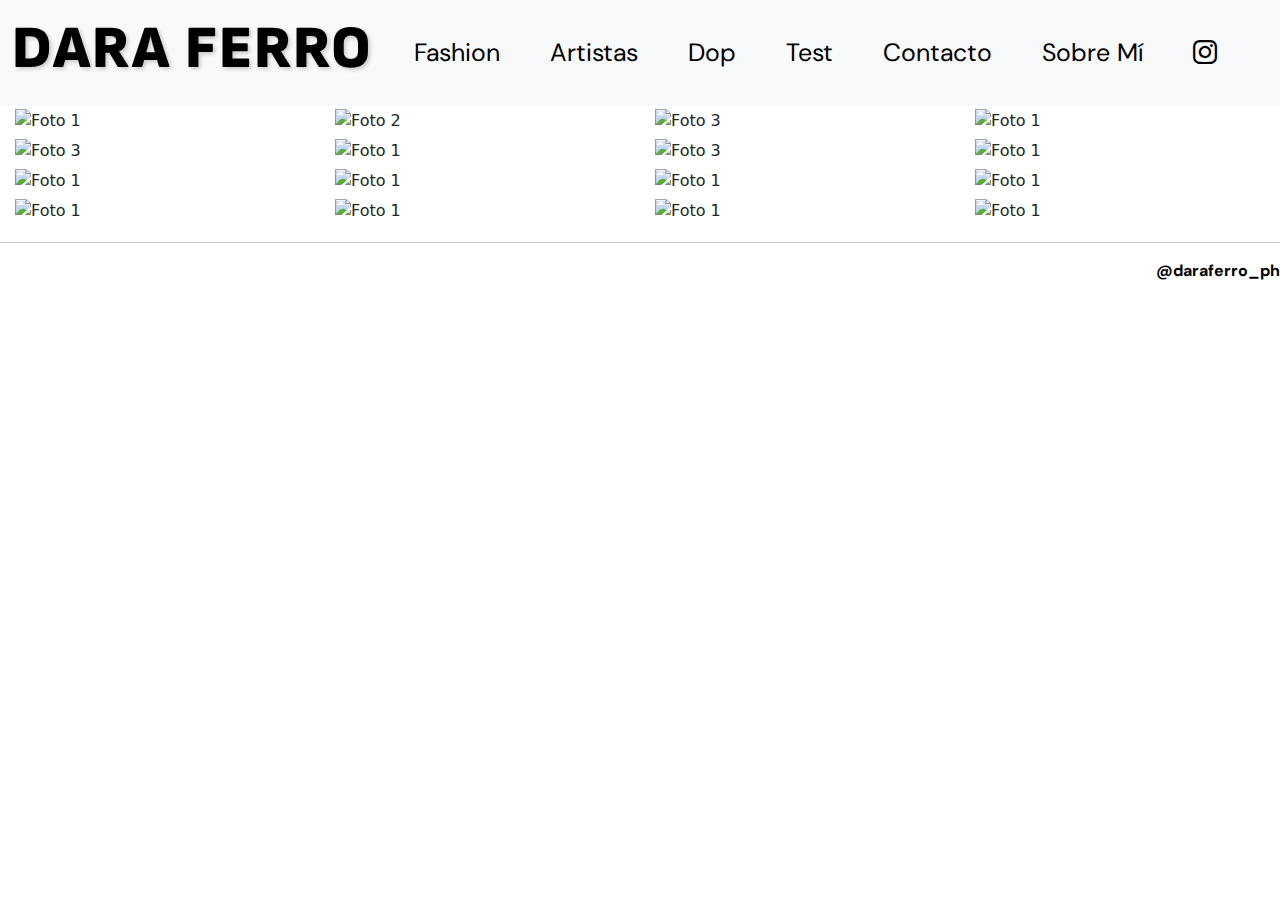
==== index.html @ 9dd911c0 "inicie el repositorio" ====
<!DOCTYPE html>
<html lang="en">
  <head>
    <meta charset="UTF-8" />
    <meta name="viewport" content="width=device-width, initial-scale=1.0" />
    <link rel="stylesheet" href="./estilos.css" />
    <!-- fuente titulo -->
    <link rel="preconnect" href="https://fonts.googleapis.com" />
    <link rel="preconnect" href="https://fonts.gstatic.com" crossorigin />
    <link href="https://fonts.googleapis.com/css2?family=DM+Sans:ital,opsz,wght@0,9..40,100..1000;1,9..40,100..1000&display=swap" rel="stylesheet"/>
    <!-- fuente 2 -->
    <link rel="preconnect" href="https://fonts.googleapis.com" />
    <link rel="preconnect" href="https://fonts.gstatic.com" crossorigin />
    <link href="https://fonts.googleapis.com/css2?family=Anton&family=DM+Sans:ital,opsz,wght@0,9..40,100..1000;1,9..40,100..1000&family=Urbanist:ital,wght@0,100..900;1,100..900&display=swap" rel="stylesheet" />
    <!-- fuente 3 sofia sans-->
    <link rel="preconnect" href="https://fonts.googleapis.com">
    <link rel="preconnect" href="https://fonts.gstatic.com" crossorigin>
    <link href="https://fonts.googleapis.com/css2?family=Anton&family=DM+Sans:ital,opsz,wght@0,9..40,100..1000;1,9..40,100..1000&family=Sofia+Sans:ital,wght@0,1..1000;1,1..1000&family=Urbanist:ital,wght@0,100..900;1,100..900&display=swap" rel="stylesheet">
    <!-- boot -->
    <link href="https://cdn.jsdelivr.net/npm/bootstrap@5.3.3/dist/css/bootstrap.min.css" rel="stylesheet" integrity="sha384-QWTKZyjpPEjISv5WaRU9OFeRpok6YctnYmDr5pNlyT2bRjXh0JMhjY6hW+ALEwIH" crossorigin="anonymous" />
    <link href="https://cdn.jsdelivr.net/npm/bootstrap-icons/font/bootstrap-icons.css" rel="stylesheet" />
    <title>Dara Ferro PH</title>
    <style>
        .foto {
          width: auto;
          height: auto;
          object-fit: cover;
          border: none; 
          box-shadow: none; 
          margin: 3px;
        }
        .foto:hover{
            box-shadow: 1px 1px 30px rgba(0, 0, 0, 0.4);
        }
      </style>
  </head>
  <body>
    <header>
      <nav class="navbar navbar-expand-lg bg-body-tertiary">
        <div class="container-fluid">
          <a class="navbar-brand" href="./index.html"><h1 class="titulo">DARA FERRO</h1></a>
          <button class="navbar-toggler" type="button" data-bs-toggle="collapse" data-bs-target="#navbarNav" aria-controls="navbarNav" aria-expanded="false" aria-label="Toggle navigation">
            <span class="navbar-toggler-icon"></span>
          </button>
          <div class="collapse navbar-collapse" id="navbarNav">
            <ul class="navbar-nav">
              <li class="nav-item">
                <a class="nav-link" href="./fashion.html">Fashion</a>
              </li>
              <li class="nav-item">
                <a class="nav-link" href="./artistas.html">Artistas</a>
              </li>
              <li class="nav-item">
                <a class="nav-link" href="./dop.html">Dop</a>
              </li>
              <li class="nav-item">
                <a class="nav-link" href="./test.html">Test</a>
              </li>
              <li class="nav-item">
                <a class="nav-link" href="./contacto.html">Contacto</a>
              </li>
              <li class="nav-item">
                <a class="nav-link" href="./sobre_mi.html">Sobre Mí</a>
              </li>
              <li class="nav-item">
                <a class="nav-link" href="https://www.instagram.com/daraferro_ph/" target="_blank"><i class="bi bi-instagram"></i></a>
              </li>
            </ul>
          </div>
        </div>
      </nav>
    </header>

    <main>
        <div class="container-fluid">
            <div class="row">
              <div class="col-md-3 col-sm-6 col-12">
                <img src="https://cdn.myportfolio.com/bcec0e4b-ce6d-4a57-93ef-ebc0ff963613/508c26ce-5576-44cf-9e66-3d8b331e614a_rw_1920.jpg?h=97259ef09461dbc457f5b97fdfb725ad" class="img-fluid foto" alt="Foto 1">
              </div>
              <div class="col-md-3 col-sm-6 col-12">
                <img src="https://cdn.myportfolio.com/bcec0e4b-ce6d-4a57-93ef-ebc0ff963613/a3a71669-780f-48e4-83f4-6ec4f8bb5f01_rw_1920.jpg?h=93ae66219e48aff0d34907a91f5c46c3" class="img-fluid foto" alt="Foto 2">
              </div>
              <div class="col-md-3 col-sm-6 col-12">
                <img src="https://cdn.myportfolio.com/bcec0e4b-ce6d-4a57-93ef-ebc0ff963613/e353ea0a-18e7-4070-a3ee-77fdec191bfa_rw_1920.JPG?h=e2f55a1732c9d541cbd5ecfeb8a8d053" class="img-fluid foto" alt="Foto 3">
              </div>
              <div class="col-md-3 col-sm-6 col-12">
                <img src="https://cdn.myportfolio.com/bcec0e4b-ce6d-4a57-93ef-ebc0ff963613/5e0f0570-0696-43c2-9b5d-126d34375635_rw_1920.jpg?h=c5701a40733ef947e071a67f4130388d" class="img-fluid foto" alt="Foto 1">
              </div>
              <div class="col-md-3 col-sm-6 col-12">
                <img src="https://cdn.myportfolio.com/bcec0e4b-ce6d-4a57-93ef-ebc0ff963613/d7e392ee-cc65-49f3-8d09-4c98ac7f95bc_rw_1920.jpg?h=9289a36c810177abb4085faabc85cd19" class="img-fluid foto" alt="Foto 3">
              </div>
              <div class="col-md-3 col-sm-6 col-12">
                <img src="https://cdn.myportfolio.com/bcec0e4b-ce6d-4a57-93ef-ebc0ff963613/cfc9802e-f664-4b40-926d-477088eca4ea_rw_1920.jpg?h=c3bed51ead9fa53b66ae017624e2837b" class="img-fluid foto" alt="Foto 1">
              </div>
              <div class="col-md-3 col-sm-6 col-12">
                <img src="https://cdn.myportfolio.com/bcec0e4b-ce6d-4a57-93ef-ebc0ff963613/54068d0e-9876-40f5-a4e8-9d52f85371c3_rw_1920.jpg?h=a246616bcb1d4f72f7fc241769fe04a5" class="img-fluid foto" alt="Foto 3">
              </div>
              <div class="col-md-3 col-sm-6 col-12">
                <img src="https://cdn.myportfolio.com/bcec0e4b-ce6d-4a57-93ef-ebc0ff963613/17fa730b-c060-419b-9db8-47e7c215ad13_rw_1920.jpg?h=a5866e6fd5e6ebaca3edafa13633d97d" class="img-fluid foto" alt="Foto 1">
              </div>
              <div class="col-md-3 col-sm-6 col-12">
                <img src="https://cdn.myportfolio.com/bcec0e4b-ce6d-4a57-93ef-ebc0ff963613/525e9627-e7f0-4876-be4d-c0149f37c1bd_rw_1920.jpg?h=3cdee608b096fc07c2584b42c1f51389" class="img-fluid foto" alt="Foto 1">
              </div>
              <div class="col-md-3 col-sm-6 col-12">
                <img src="https://cdn.myportfolio.com/bcec0e4b-ce6d-4a57-93ef-ebc0ff963613/0fc29f24-e6b1-43c4-a069-b8c9633781c6_rw_1920.jpg?h=a386b4d5ccb62644efd590e4cbdce120" class="img-fluid foto" alt="Foto 1">
              </div>
              <div class="col-md-3 col-sm-6 col-12">
                <img src="https://cdn.myportfolio.com/bcec0e4b-ce6d-4a57-93ef-ebc0ff963613/ddca5dfa-e8ec-4313-a168-dcf955295446_rw_1920.jpg?h=18813fb1ad896e735c7d6adff077b836" class="img-fluid foto" alt="Foto 1">
              </div>
              <div class="col-md-3 col-sm-6 col-12">
                <img src="https://cdn.myportfolio.com/bcec0e4b-ce6d-4a57-93ef-ebc0ff963613/6030b45e-9592-42b8-8f24-93c3482f0175_rw_1920.jpg?h=01372ed21af87d7541bdea63a190b832" class="img-fluid foto" alt="Foto 1">
              </div>
              <div class="col-md-3 col-sm-6 col-12">
                <img src="https://cdn.myportfolio.com/bcec0e4b-ce6d-4a57-93ef-ebc0ff963613/b5631e34-d00b-4bf5-b453-358330e55f12_rw_1920.jpg?h=fe19e4236434f95e73411cbda5130804" class="img-fluid foto" alt="Foto 1">
              </div>
              <div class="col-md-3 col-sm-6 col-12">
                <img src="https://cdn.myportfolio.com/bcec0e4b-ce6d-4a57-93ef-ebc0ff963613/1524b489-6b51-4109-bb5b-60c413e6ea03_rw_1920.jpg?h=613a6c4e11532e8fb93c1c1fa7b28cb8" class="img-fluid foto" alt="Foto 1">
              </div>
              <div class="col-md-3 col-sm-6 col-12">
                <img src="https://cdn.myportfolio.com/bcec0e4b-ce6d-4a57-93ef-ebc0ff963613/51d3e293-d6b1-416a-9ba9-0929c3011112_rw_1920.jpg?h=6b1005d612ce3bb7cfae6880036fe2a8" class="img-fluid foto" alt="Foto 1">
              </div>
              <div class="col-md-3 col-sm-6 col-12">
                <img src="https://cdn.myportfolio.com/bcec0e4b-ce6d-4a57-93ef-ebc0ff963613/ac976046-0b7b-41b4-b1ff-cc7184475cab_rw_1920.jpg?h=5602670c02f61237ec71742bc1e0da70" class="img-fluid foto" alt="Foto 1">
              </div>
              <!-- Más fotos -->
            </div>
          </div>
    </main>
    <footer>
      <hr>
      <p class="palabra_footer">@daraferro_ph</p>
    </footer>

    <script src="https://cdn.jsdelivr.net/npm/bootstrap@5.3.3/dist/js/bootstrap.bundle.min.js" integrity="sha384-YvpcrYf0tY3lHB60NNkmXc5s9fDVZLESaAA55NDzOxhy9GkcIdslK1eN7N6jIeHz" crossorigin="anonymous" ></script>
  </body>
</html>
---- estilos.css ----
* {
    margin: 0;
    padding: 0;
    box-sizing: border-box; }
/* navBar */
.icono_instagram{
    font-size: 20px;
    text-decoration: none;
    color: black;  
    text-align: right;
} 
.icono_instagram:hover{
    color: #7e7e7e;
}
.titulo{
    font-family: "Sofia Sans", serif;
    font-weight: 900;
    text-shadow: 2px 2px 4px rgba(0, 0, 0, 0.2);
    letter-spacing: 2px;
    text-transform: uppercase;
    font-size: 60px;
}
.navbar .container-fluid {
    display: flex;
    justify-content: space-between; 
    align-items: center; 
}
.navbar-collapse {
    display: flex;
    justify-content: space-between; 
    width: 100%; 
}
.navbar-nav .nav-item {
    margin: 0 17px; 
}
.navbar-nav .nav-item i {
    font-size: 1.5rem; 
  }
.nav-item a{
    font-family: "DM Sans", serif;
    font-size: 25px;
    color: black;
}
/* main */
.div_foto_y_texto{
    display: flex;
    justify-content: space-evenly;
    align-items: center;
    margin: 100px;
}
.div_foto_y_texto_dos{
    display: flex;
    flex-direction: row-reverse;
    justify-content: space-evenly;
    align-items: center;
    margin: 100px;
}
.imagen_home{
    width: auto;
    height: 500px; 
    border: 2px solid rgba(0, 0, 0, 0.2);
}
.imagen_home_dos{
    width: auto;
    height: 500px; 
    border: 2px solid rgba(0, 0, 0, 0.2);
}
.main_home{
    display: flex;
    flex-direction: column;
    align-items: normal;
}
.main_home_dos{
    display: flex;
    flex-direction: column;
    align-items: normal;
}
.titulo_main{
    font-family: "DM Sans", serif;
}
.parrafo_main{
    font-family: "DM Sans", serif;
    color: #5a5a5a;
}
.parrafo_main_dos{
    font-family: "DM Sans", serif;
    color: #5a5a5a;
}
.div_fotos{
    margin: 100px;
}
/* footer */
.palabra_footer{
    color: black;
    font-family: "DM Sans", serif;
    font-weight: bold;
    text-align: right;
}
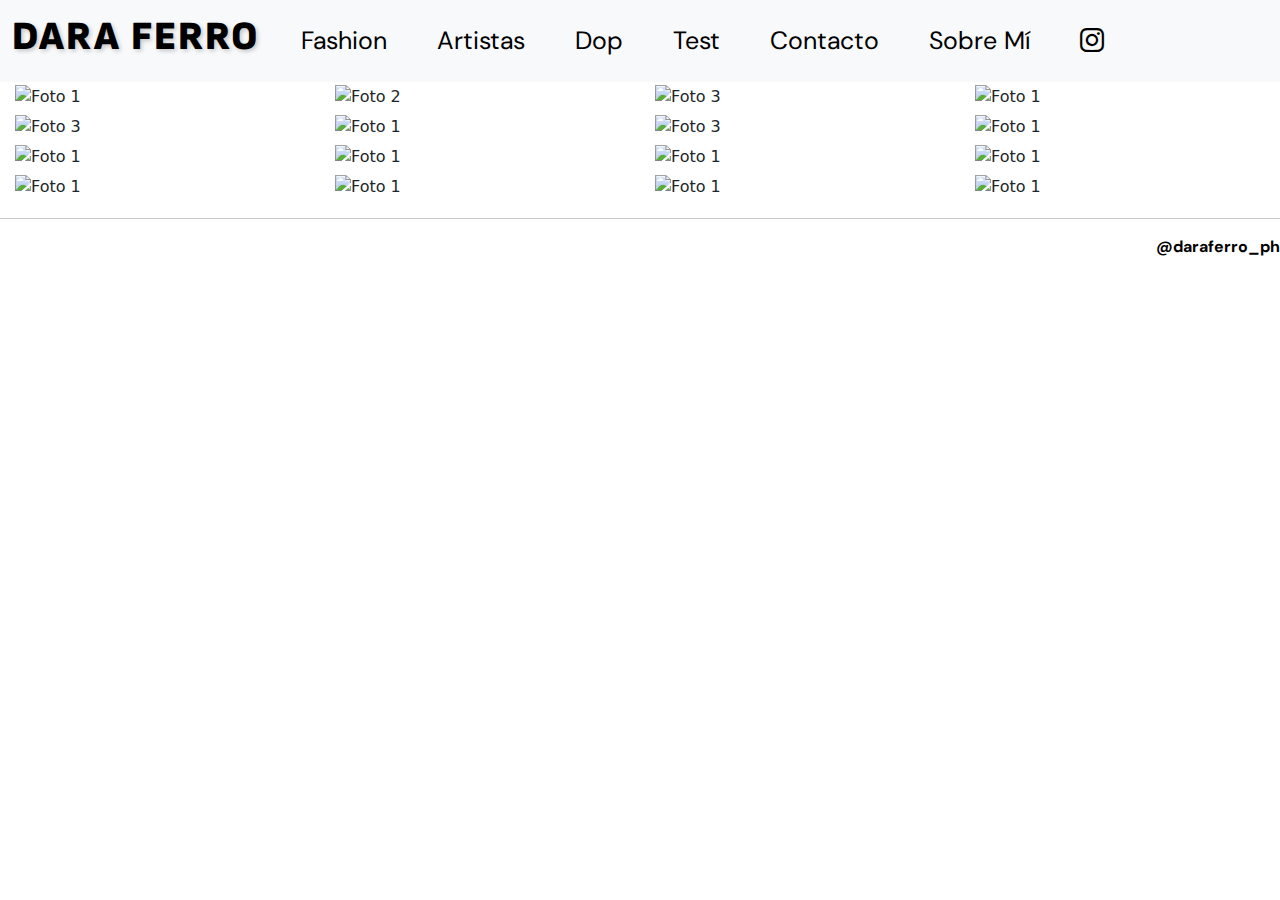
==== commit eeccb9ee: "agrege html en la seccion cyberia" ====
--- a/index.html
+++ b/index.html
@@ -38,7 +38,7 @@
     <header>
       <nav class="navbar navbar-expand-lg bg-body-tertiary">
         <div class="container-fluid">
-          <a class="navbar-brand" href="./index.html"><h1 class="titulo">DARA FERRO</h1></a>
+          <a class="navbar-brand" href="./index.html"><h1 class="titulo fs-1 fs-md-2 fs-lg-3 fs-xl-4">DARA FERRO</h1></a>
           <button class="navbar-toggler" type="button" data-bs-toggle="collapse" data-bs-target="#navbarNav" aria-controls="navbarNav" aria-expanded="false" aria-label="Toggle navigation">
             <span class="navbar-toggler-icon"></span>
           </button>
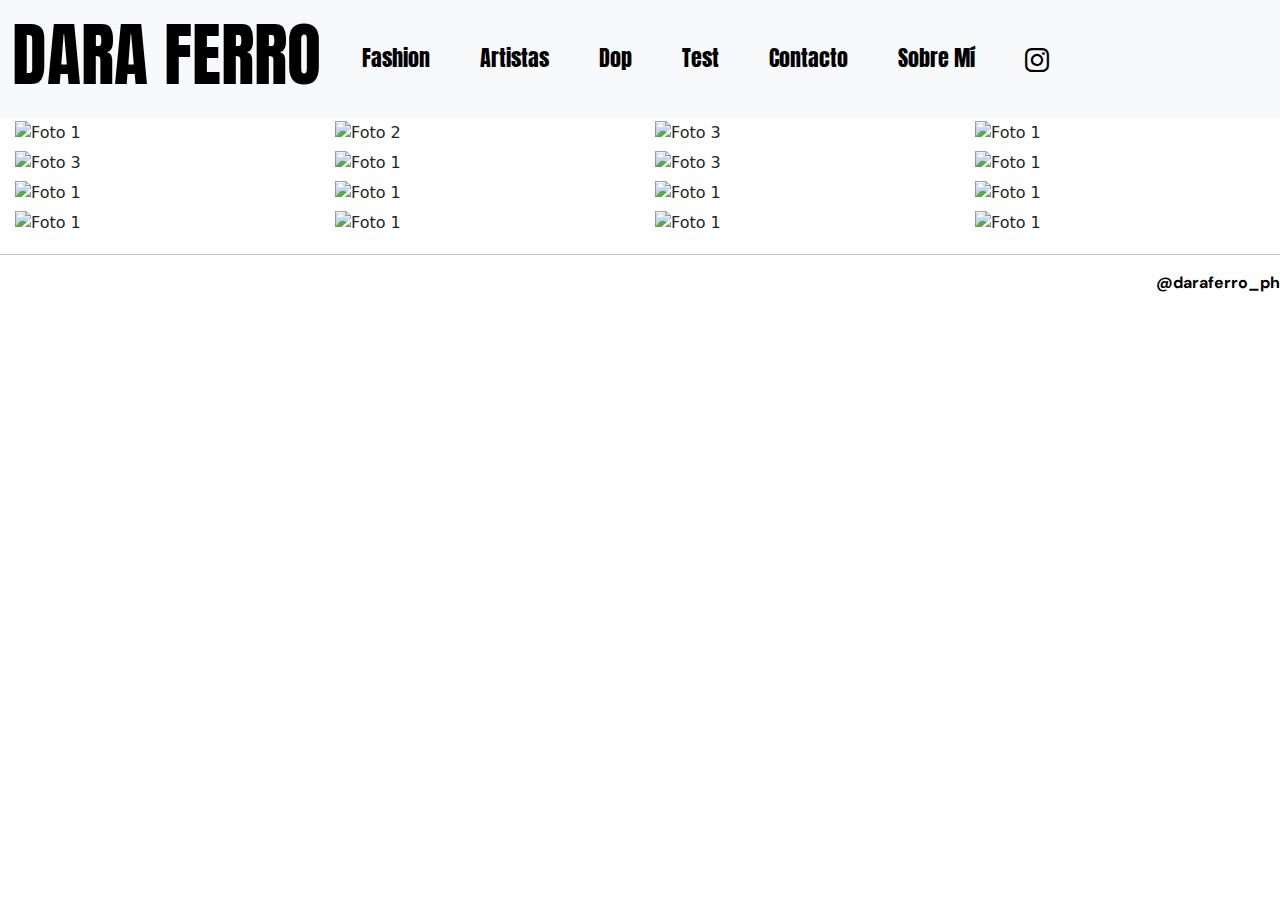
==== commit 0000725e: "corregi el titulo y el tamaño" ====
--- a/index.html
+++ b/index.html
@@ -16,6 +16,10 @@
     <link rel="preconnect" href="https://fonts.googleapis.com">
     <link rel="preconnect" href="https://fonts.gstatic.com" crossorigin>
     <link href="https://fonts.googleapis.com/css2?family=Anton&family=DM+Sans:ital,opsz,wght@0,9..40,100..1000;1,9..40,100..1000&family=Sofia+Sans:ital,wght@0,1..1000;1,1..1000&family=Urbanist:ital,wght@0,100..900;1,100..900&display=swap" rel="stylesheet">
+    <!-- fuente de prueba -->
+    <link rel="preconnect" href="https://fonts.googleapis.com">
+    <link rel="preconnect" href="https://fonts.gstatic.com" crossorigin>
+    <link href="https://fonts.googleapis.com/css2?family=Anton&family=Bebas+Neue&family=DM+Sans:ital,opsz,wght@0,9..40,100..1000;1,9..40,100..1000&family=Sofia+Sans:ital,wght@0,1..1000;1,1..1000&family=Urbanist:ital,wght@0,100..900;1,100..900&display=swap" rel="stylesheet">
     <!-- boot -->
     <link href="https://cdn.jsdelivr.net/npm/bootstrap@5.3.3/dist/css/bootstrap.min.css" rel="stylesheet" integrity="sha384-QWTKZyjpPEjISv5WaRU9OFeRpok6YctnYmDr5pNlyT2bRjXh0JMhjY6hW+ALEwIH" crossorigin="anonymous" />
     <link href="https://cdn.jsdelivr.net/npm/bootstrap-icons/font/bootstrap-icons.css" rel="stylesheet" />
@@ -38,7 +42,7 @@
     <header>
       <nav class="navbar navbar-expand-lg bg-body-tertiary">
         <div class="container-fluid">
-          <a class="navbar-brand" href="./index.html"><h1 class="titulo fs-1 fs-md-2 fs-lg-3 fs-xl-4">DARA FERRO</h1></a>
+          <a class="navbar-brand" href="./index.html"><h1 class="titulo">DARA FERRO</h1></a>
           <button class="navbar-toggler" type="button" data-bs-toggle="collapse" data-bs-target="#navbarNav" aria-controls="navbarNav" aria-expanded="false" aria-label="Toggle navigation">
             <span class="navbar-toggler-icon"></span>
           </button>
--- a/estilos.css
+++ b/estilos.css
@@ -11,14 +11,6 @@
 } 
 .icono_instagram:hover{
     color: #7e7e7e;
-}
-.titulo{
-    font-family: "Sofia Sans", serif;
-    font-weight: 900;
-    text-shadow: 2px 2px 4px rgba(0, 0, 0, 0.2);
-    letter-spacing: 2px;
-    text-transform: uppercase;
-    font-size: 60px;
 }
 .navbar .container-fluid {
     display: flex;
@@ -37,8 +29,8 @@
     font-size: 1.5rem; 
   }
 .nav-item a{
-    font-family: "DM Sans", serif;
-    font-size: 25px;
+    font-family: "Anton", serif;
+    font-size: 22px;
     color: black;
 }
 /* main */
@@ -95,4 +87,17 @@
     font-family: "DM Sans", serif;
     font-weight: bold;
     text-align: right;
+}
+/* responsive */
+@media (min-width: 320px){
+    .titulo{
+        font-family: "Anton", serif;
+        font-size: 40px;
+    }
+}
+@media (min-width: 768px) {
+    .titulo{
+        font-family: "Anton", serif;
+        font-size: 70px;
+    }
 }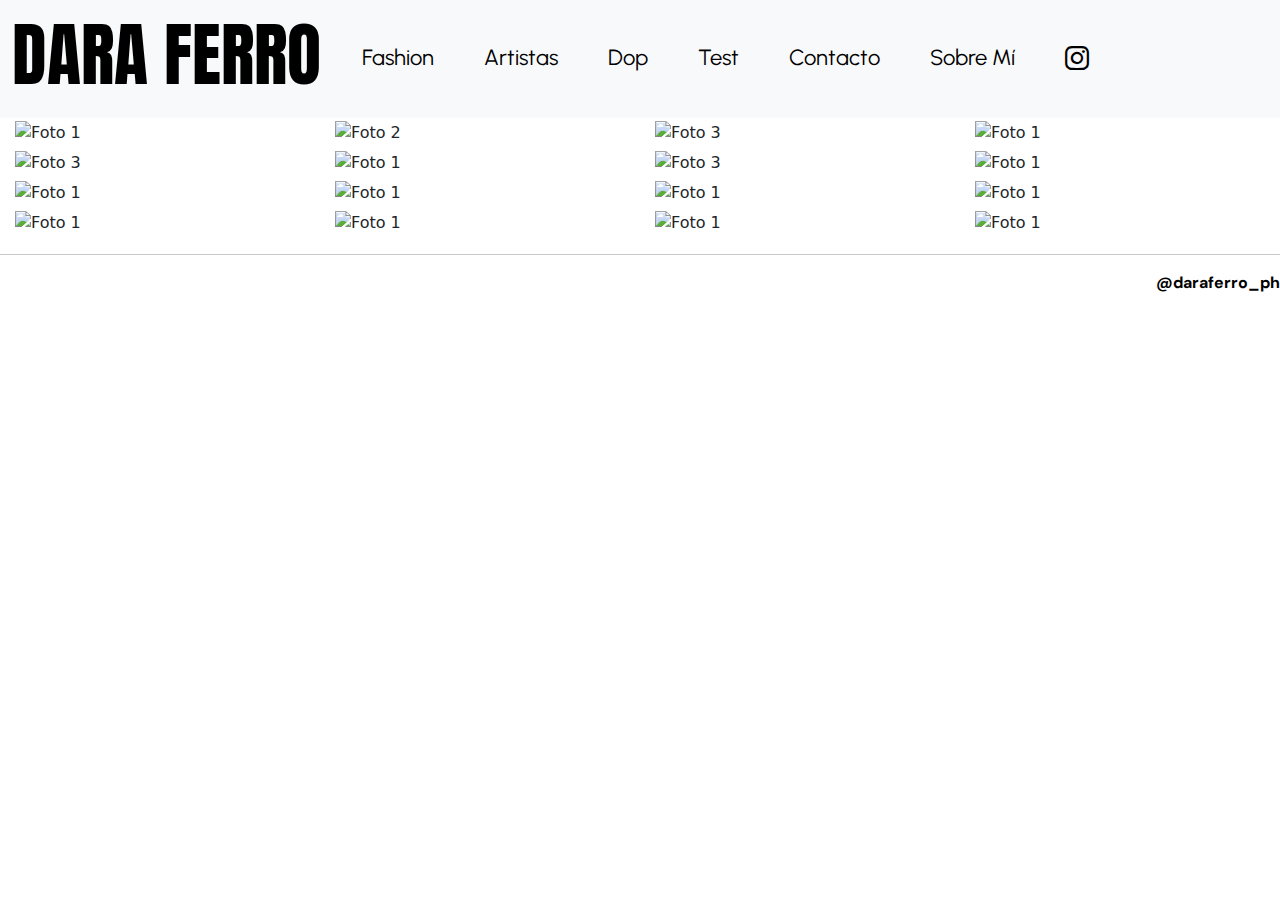
==== commit 90b6ca74: "cambie la fuente en el navbar" ====
--- a/index.html
+++ b/index.html
@@ -4,19 +4,7 @@
     <meta charset="UTF-8" />
     <meta name="viewport" content="width=device-width, initial-scale=1.0" />
     <link rel="stylesheet" href="./estilos.css" />
-    <!-- fuente titulo -->
-    <link rel="preconnect" href="https://fonts.googleapis.com" />
-    <link rel="preconnect" href="https://fonts.gstatic.com" crossorigin />
-    <link href="https://fonts.googleapis.com/css2?family=DM+Sans:ital,opsz,wght@0,9..40,100..1000;1,9..40,100..1000&display=swap" rel="stylesheet"/>
-    <!-- fuente 2 -->
-    <link rel="preconnect" href="https://fonts.googleapis.com" />
-    <link rel="preconnect" href="https://fonts.gstatic.com" crossorigin />
-    <link href="https://fonts.googleapis.com/css2?family=Anton&family=DM+Sans:ital,opsz,wght@0,9..40,100..1000;1,9..40,100..1000&family=Urbanist:ital,wght@0,100..900;1,100..900&display=swap" rel="stylesheet" />
-    <!-- fuente 3 sofia sans-->
-    <link rel="preconnect" href="https://fonts.googleapis.com">
-    <link rel="preconnect" href="https://fonts.gstatic.com" crossorigin>
-    <link href="https://fonts.googleapis.com/css2?family=Anton&family=DM+Sans:ital,opsz,wght@0,9..40,100..1000;1,9..40,100..1000&family=Sofia+Sans:ital,wght@0,1..1000;1,1..1000&family=Urbanist:ital,wght@0,100..900;1,100..900&display=swap" rel="stylesheet">
-    <!-- fuente de prueba -->
+    <!-- fuente -->
     <link rel="preconnect" href="https://fonts.googleapis.com">
     <link rel="preconnect" href="https://fonts.gstatic.com" crossorigin>
     <link href="https://fonts.googleapis.com/css2?family=Anton&family=Bebas+Neue&family=DM+Sans:ital,opsz,wght@0,9..40,100..1000;1,9..40,100..1000&family=Sofia+Sans:ital,wght@0,1..1000;1,1..1000&family=Urbanist:ital,wght@0,100..900;1,100..900&display=swap" rel="stylesheet">
--- a/estilos.css
+++ b/estilos.css
@@ -29,7 +29,7 @@
     font-size: 1.5rem; 
   }
 .nav-item a{
-    font-family: "Anton", serif;
+    font-family: "Urbanist", serif;
     font-size: 22px;
     color: black;
 }
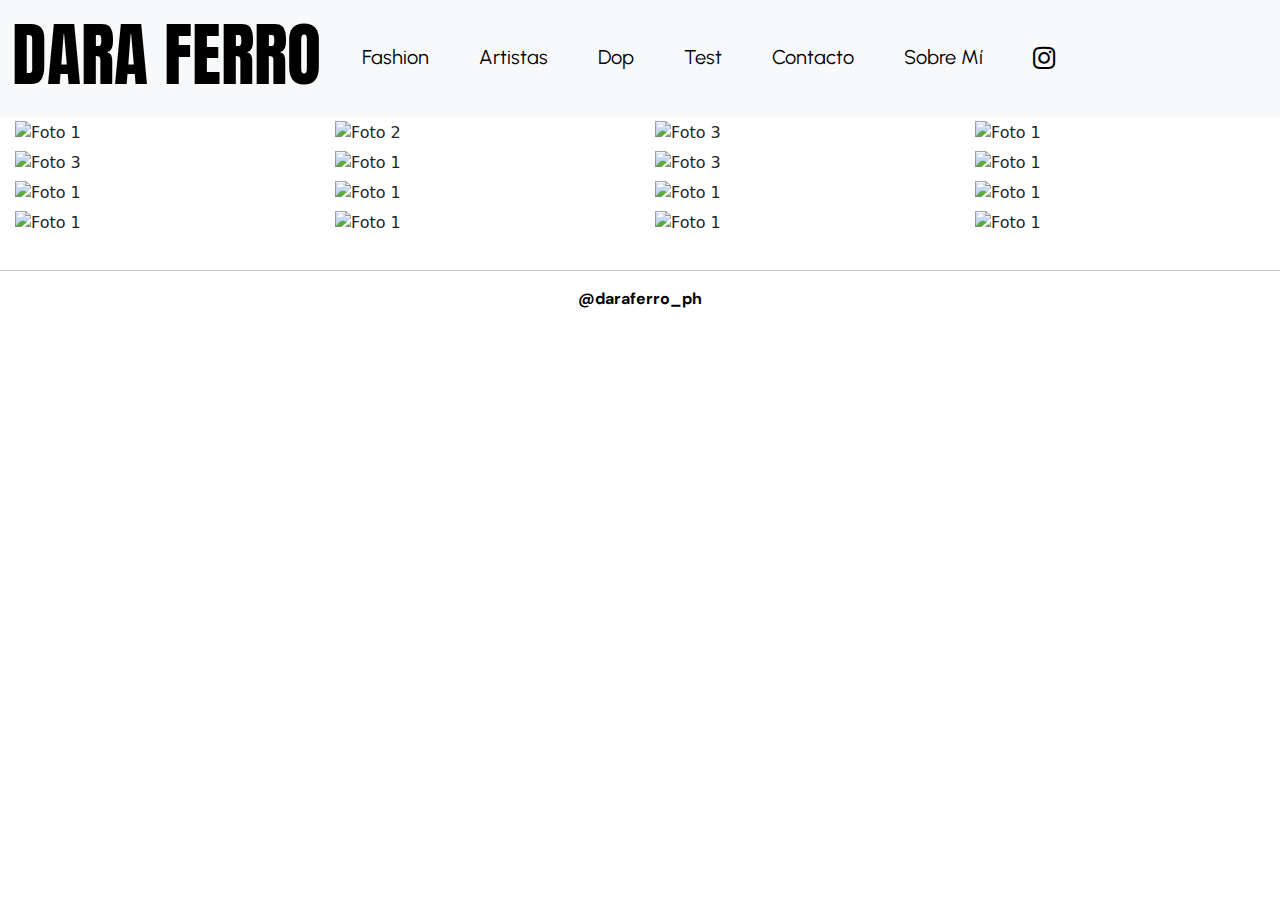
==== commit 7b128990: "corregi el footer en las secciones" ====
--- a/index.html
+++ b/index.html
@@ -118,7 +118,7 @@
             </div>
           </div>
     </main>
-    <footer>
+    <footer class="text-center py-3 mt-auto">
       <hr>
       <p class="palabra_footer">@daraferro_ph</p>
     </footer>
--- a/estilos.css
+++ b/estilos.css
@@ -86,7 +86,6 @@
     color: black;
     font-family: "DM Sans", serif;
     font-weight: bold;
-    text-align: right;
 }
 /* responsive */
 @media (min-width: 320px){
@@ -94,10 +93,49 @@
         font-family: "Anton", serif;
         font-size: 40px;
     }
+    .navbar-nav .nav-item {
+        margin: 0 14px; 
+    }
+    .navbar-nav .nav-item i {
+        font-size: 1.3rem; 
+      }
+    .nav-item a{
+        font-family: "Urbanist", serif;
+        font-size: 19px;
+        color: black;
+    }
 }
 @media (min-width: 768px) {
     .titulo{
         font-family: "Anton", serif;
         font-size: 70px;
     }
+    .navbar-nav .nav-item {
+        margin: 0 17px; 
+    }
+    .navbar-nav .nav-item i {
+        font-size: 1.5rem; 
+      }
+    .nav-item a{
+        font-family: "Urbanist", serif;
+        font-size: 22px;
+        color: black;
+    }
+}
+@media (min-width: 1024px){
+    .titulo{
+        font-family: "Anton", serif;
+        font-size: 70px;
+    }
+    .navbar-nav .nav-item {
+        margin: 0 17px; 
+    }
+    .navbar-nav .nav-item i {
+        font-size: 1.4rem; 
+      }
+    .nav-item a{
+        font-family: "Urbanist", serif;
+        font-size: 20px;
+        color: black;
+    }
 }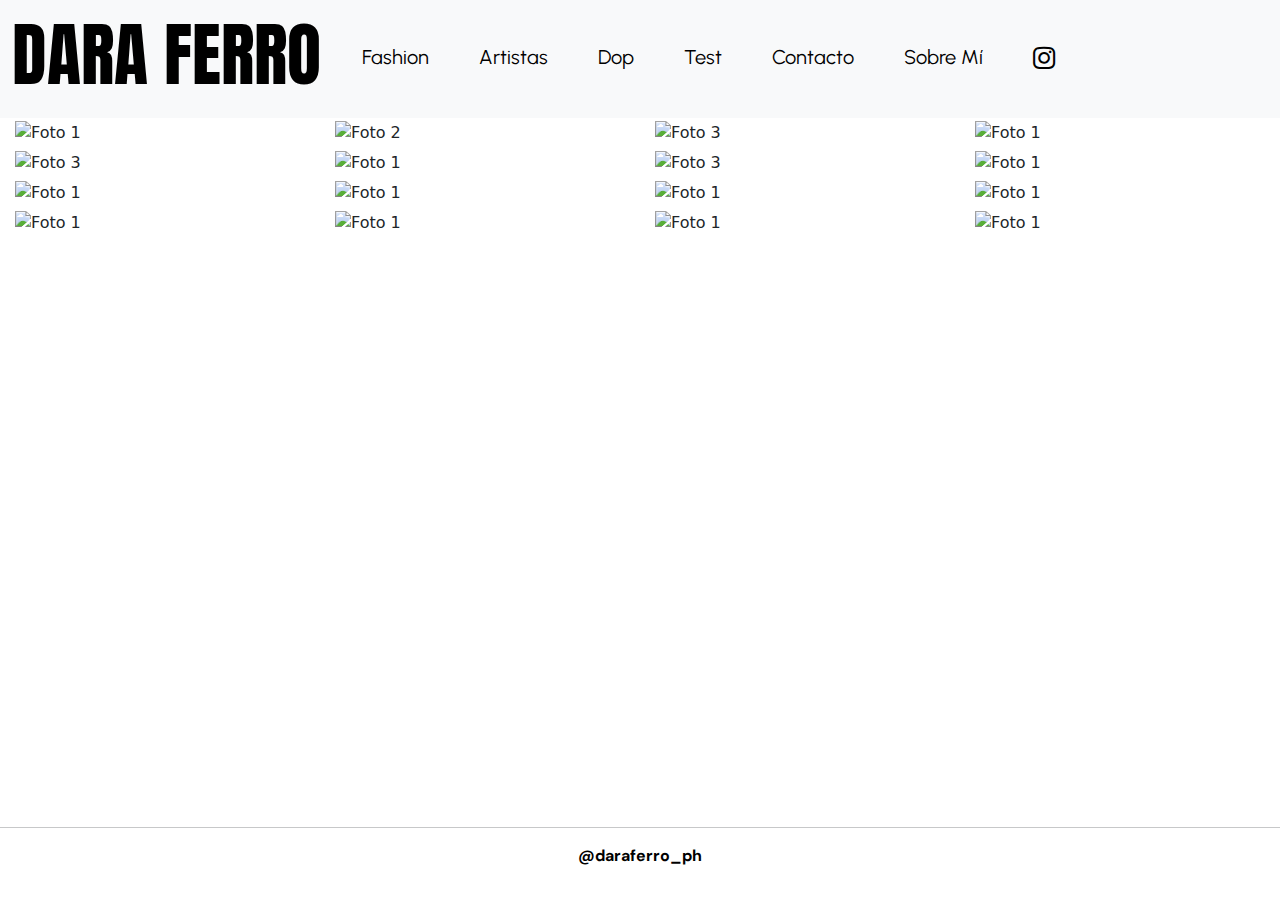
==== commit 3f332905: "corregi la altura del main en las secciones" ====
--- a/index.html
+++ b/index.html
@@ -26,7 +26,7 @@
         }
       </style>
   </head>
-  <body>
+  <body class="d-flex flex-column min-vh-100">
     <header>
       <nav class="navbar navbar-expand-lg bg-body-tertiary">
         <div class="container-fluid">
@@ -63,7 +63,7 @@
       </nav>
     </header>
 
-    <main>
+    <main class="flex-fill">
         <div class="container-fluid">
             <div class="row">
               <div class="col-md-3 col-sm-6 col-12">
